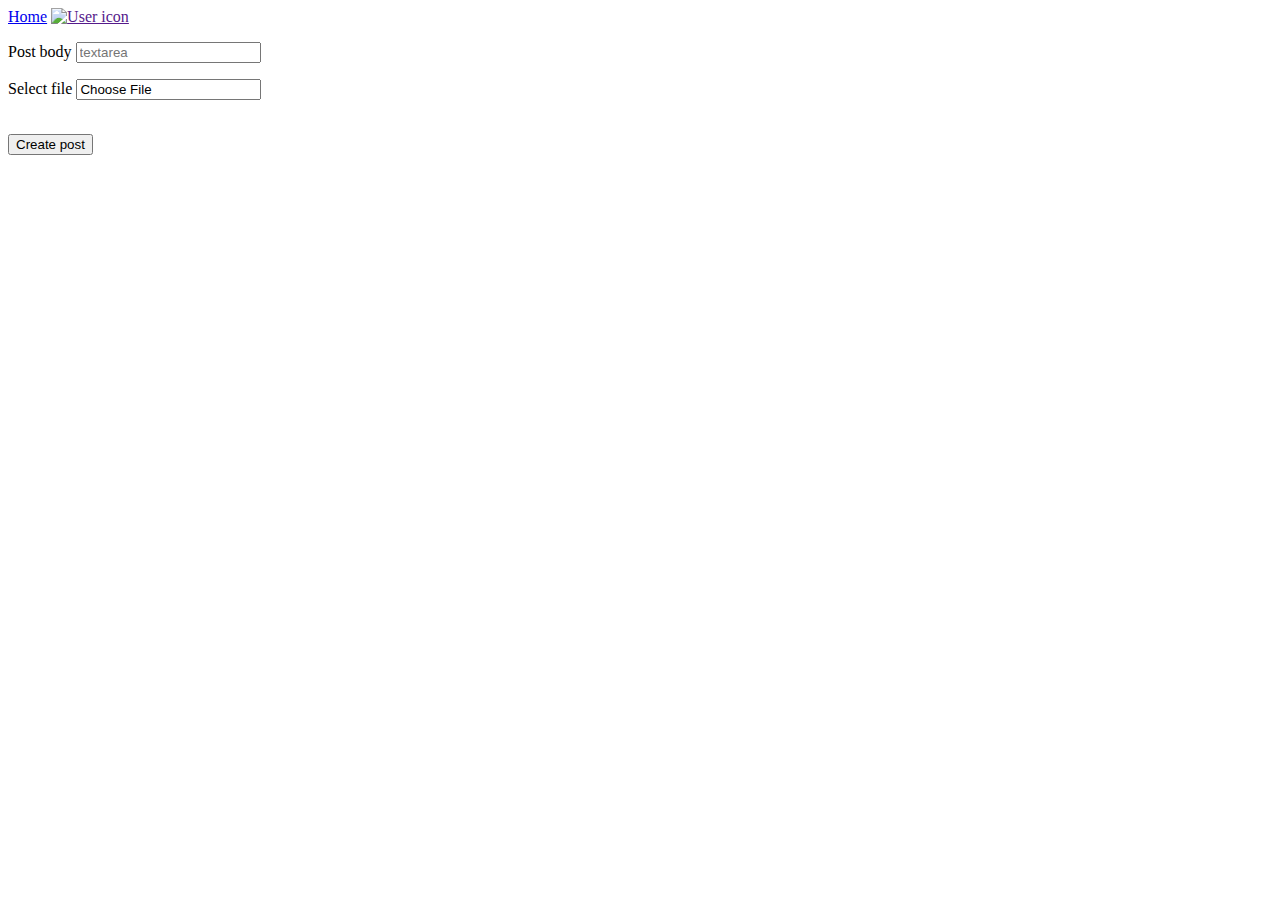
==== addPost.html @ 54f9c4e0 "added addPost file" ====
<!DOCTYPE html>
<html lang="en">

<head>
  <meta charset="UTF-8">
  <title>addPOST</title>
  <link rel="stylesheet" href="res/style.css">
</head>

<body>
<header class="Header">
  <a href="index.html" id="LoginHome">Home</a>
  <a class = user_icon href="" id="Userlogo"><img src="res/images/User%20Icon.png" width="50" height="50" alt="User icon"></a>
</header>
<section class="Login">
  <div>
    <p class="User post">Post body
    <input type="text" required id="textarea" placeholder="textarea"><br></p>

  </div>
  <form action="index.html" class="LoginForm">
    <p class="Select file">Select file
        <input type="Choose file" id="Choose File Button" value="Choose File" onclick=""></p>
      <br>
    <input type="submit" id="Create post Button" value="Create post" onclick="">
  </form>


</section>
</body>

</html>
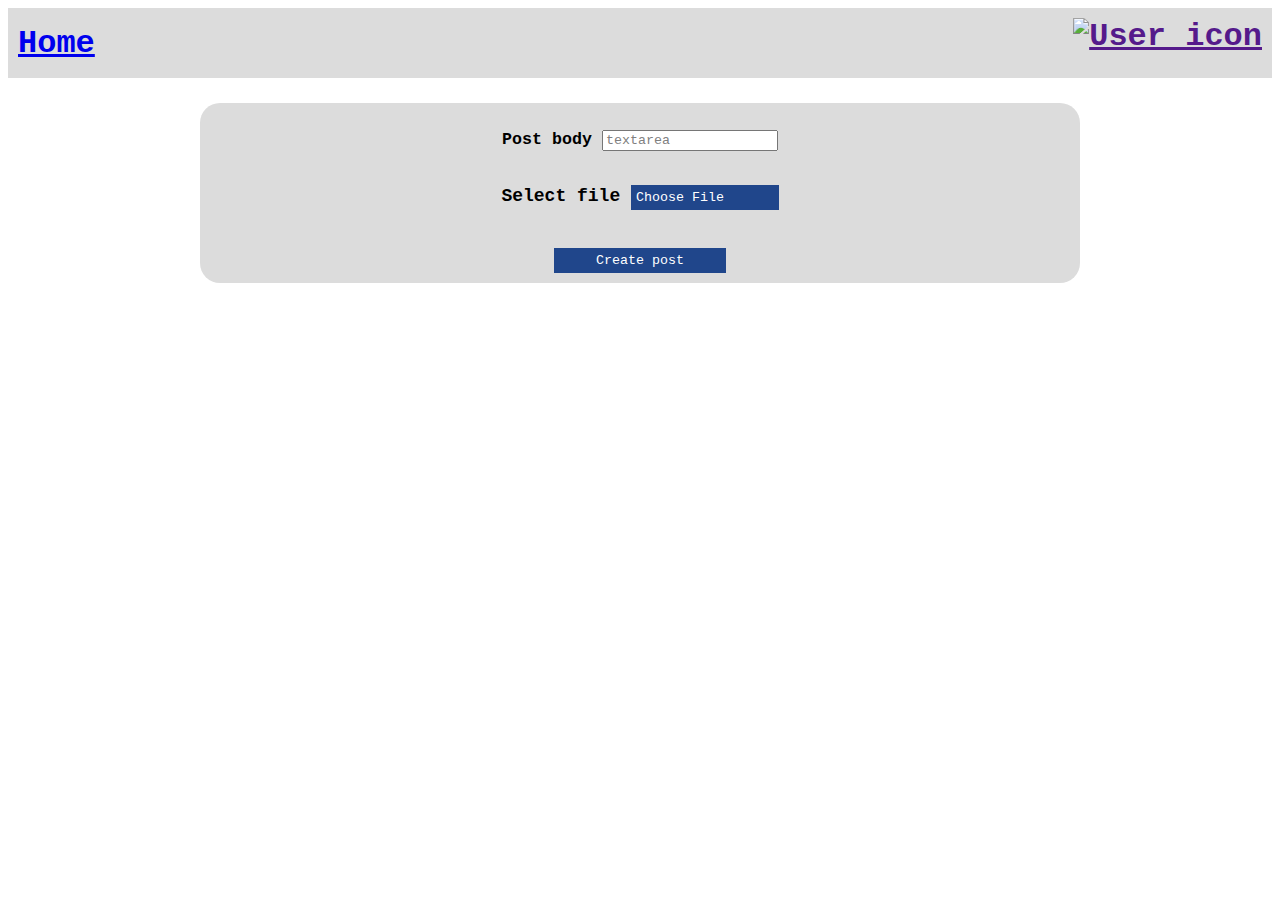
==== commit 7cb73b8d: "commit" ====
--- a/addPost.html
+++ b/addPost.html
@@ -4,7 +4,7 @@
 <head>
   <meta charset="UTF-8">
   <title>addPOST</title>
-  <link rel="stylesheet" href="res/style.css">
+  <link rel="stylesheet" href="res/css/style.css">
 </head>
 
 <body>
--- a/res/css/style.css
+++ b/res/css/style.css
@@ -0,0 +1,95 @@
+* {
+    font-family: 'Courier New', Courier, monospace;
+}
+
+p {
+    line-height: 6px;
+}
+
+::placeholder {
+    color: grey;
+}
+
+div p {
+    font-size: 0.925em;
+}
+
+.Header {
+    font-size: 2em;
+    font-weight: bold;
+    background-color: rgb(220, 220, 220);
+    display: flex;
+    flex-direction: row;
+    justify-content: space-between;
+    align-items: center;
+    padding: 10px;
+}
+
+.Login {
+    display: flex;
+    flex-direction: column;
+    font-size: 1.125em;
+    font-weight: bold;
+    background-color: rgb(220, 220, 220);
+    margin-top: 25px;
+    margin-right: 15vw;
+    margin-left: 15vw;
+    text-align: center;
+    padding: 10px;
+    border-color: red;
+    border-radius: 20px;
+}
+
+.Account {
+    color: rgb(0, 200, 255);
+}
+
+#Userlogo {
+    height: 50px;
+}
+
+#Email {
+    height: 30px;
+    border: none;
+}
+
+#Password {
+    margin: 10px;
+    height: 30px;
+    border: none;
+}
+
+#LoginButton {
+    color: white;
+    background-color: rgb(32, 70, 139);
+    border: none;
+    padding: 5px;
+    width: 25%;
+}
+
+#LoginHome:hover {
+    background-color: yellowgreen;
+}
+
+#Userlogo {
+    height: 50px;
+}
+
+
+#Choose\ File\ Button {
+    color:white;
+    background-color: rgb(32, 70, 139);
+    border:none;
+    padding: 5px;
+    width: 16%;
+
+}
+
+#Create\ post\ Button {
+    color: white;
+    background-color: rgb(32, 70, 139);
+    border: none;
+    padding: 5px;
+    width: 20%;
+}
+
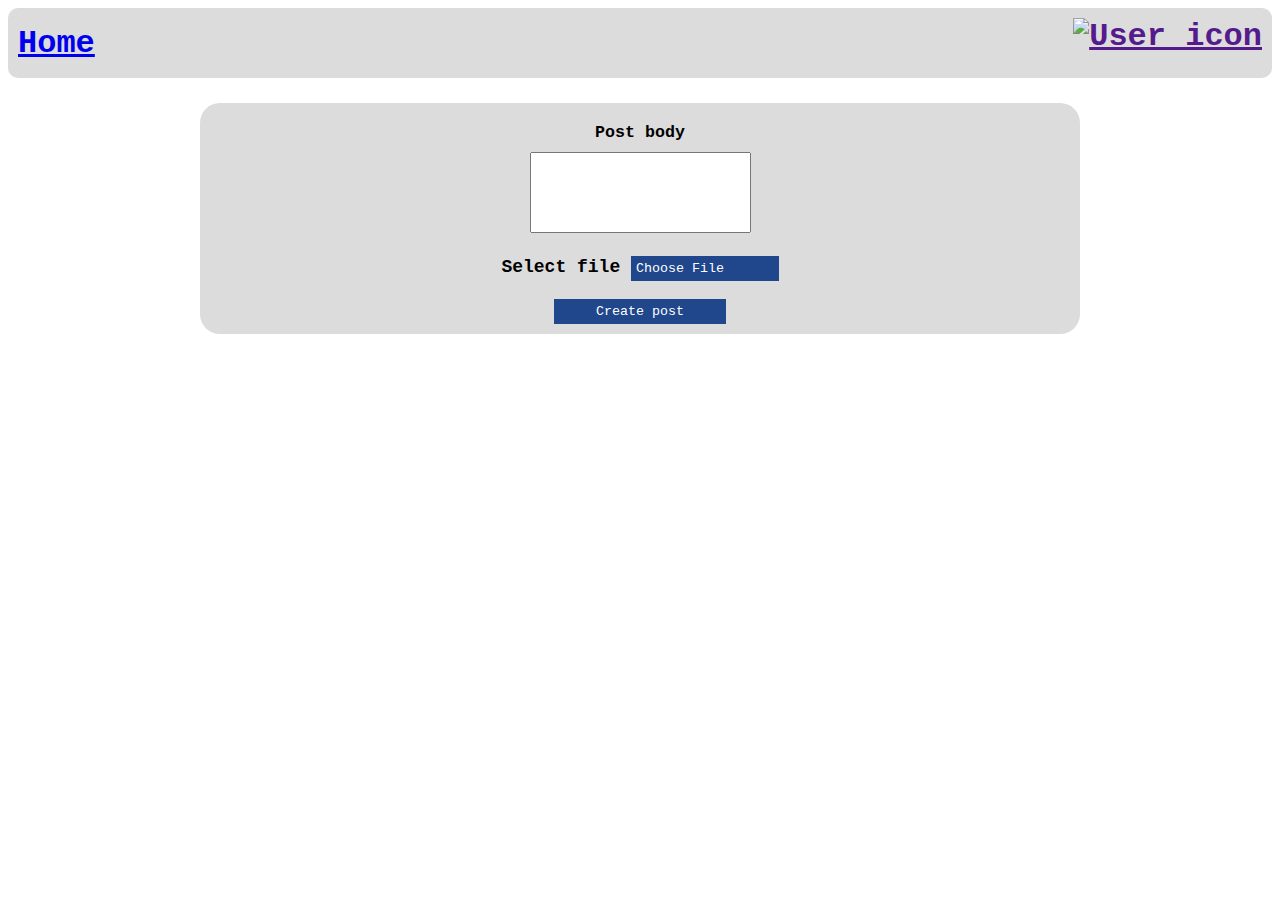
==== commit 589f4a44: "modified textarea" ====
--- a/addPost.html
+++ b/addPost.html
@@ -14,15 +14,19 @@
 </header>
 <section class="Login">
   <div>
-    <p class="User post">Post body
-    <input type="text" required id="textarea" placeholder="textarea"><br></p>
-
+    <p class="Post Body">Post body</p>
+    <style>
+        textarea {
+         resize: none;
+      }
+    </style>
+    <textarea id="textarea" name="textarea" rows="5" cols="25"></textarea>
   </div>
   <form action="index.html" class="LoginForm">
-    <p class="Select file">Select file
-        <input type="Choose file" id="Choose File Button" value="Choose File" onclick=""></p>
-      <br>
-    <input type="submit" id="Create post Button" value="Create post" onclick="">
+      <p class="Select file">Select file
+        <input type="choose file" id="Choose File Button" value="Choose File" onclick=""><br>
+      </p>
+      <input type="submit" id="Create post Button" value="Create post" onclick="">
   </form>
 
 
--- a/res/css/style.css
+++ b/res/css/style.css
@@ -14,15 +14,26 @@
     font-size: 0.925em;
 }
 
+.Aside {
+    background-color: rgb(220, 220, 220);
+    width: 15vw;
+    height: auto;
+    border-radius: 10px;
+}
+
 .Header {
+    border-radius:10px;
     font-size: 2em;
     font-weight: bold;
     background-color: rgb(220, 220, 220);
     display: flex;
     flex-direction: row;
-    justify-content: space-between;
     align-items: center;
     padding: 10px;
+}
+
+.Header :last-child {
+    margin-left:auto;
 }
 
 .Login {
@@ -40,8 +51,57 @@
     border-radius: 20px;
 }
 
+.Section {
+    display: flex;
+    flex-direction: row;
+}
+
+.Article {
+    border-radius: 10px;
+    background-color: rgb(220, 220, 220);
+    display: flex;
+    flex-direction: column;
+    margin:5px;
+    padding:10px;
+}
+
+.UserDate {
+    display: flex;
+    flex-direction:row;
+    align-items: top;
+}
+
+.UserDate :last-child {
+    margin-left:auto;
+}
+
 .Account {
     color: rgb(0, 200, 255);
+}
+
+.Content {
+    display: flex;
+    flex-direction: row;
+    justify-content: space-between;
+    margin-top:10px;
+    margin-bottom: 50px;
+}
+
+.Main {
+    display: flex;
+    flex-direction: column;
+    justify-content: center;
+
+}
+
+.Footer {
+    bottom:0px;
+    width:99vw;
+    border-radius: 10px;
+    display:flex;
+    background-color: rgb(220, 220, 220);
+    position:fixed;
+    justify-content: center;
 }
 
 #Userlogo {
@@ -77,9 +137,9 @@
 
 
 #Choose\ File\ Button {
-    color:white;
+    color: white;
     background-color: rgb(32, 70, 139);
-    border:none;
+    border: none;
     padding: 5px;
     width: 16%;
 
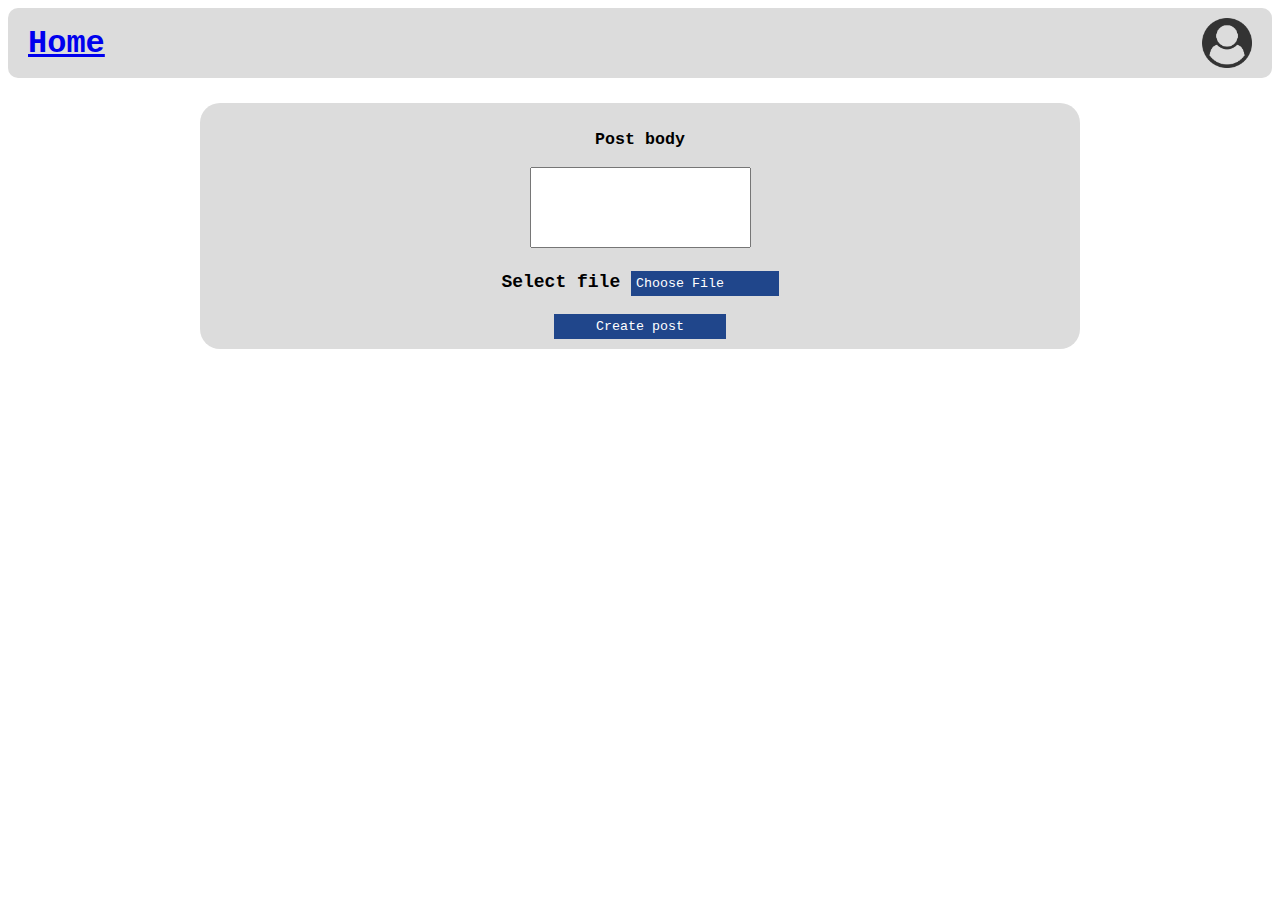
==== commit 4665ba4e: "user logo path added and section" ====
--- a/addPost.html
+++ b/addPost.html
@@ -10,21 +10,23 @@
 <body>
 <header class="Header">
   <a href="index.html" id="LoginHome">Home</a>
-  <a class = user_icon href="" id="Userlogo"><img src="res/images/User%20Icon.png" width="50" height="50" alt="User icon"></a>
+  <a class = user_icon href="" id="Userlogo"><img src="res/images/user_icon.png" width="50" height="50" alt="User icon"></a>
 </header>
 <section class="Login">
   <div>
-    <p class="Post Body">Post body</p>
-    <style>
-        textarea {
-         resize: none;
-      }
-    </style>
-    <textarea id="textarea" name="textarea" rows="5" cols="25"></textarea>
+    <section>
+     <p class="Post Body">Post body </p>
+      <style>
+          textarea {
+           resize: none;
+        }
+     </style>
+      <textarea id="textarea" name="textarea" rows="5" cols="25"></textarea>
+    </section>
   </div>
   <form action="index.html" class="LoginForm">
       <p class="Select file">Select file
-        <input type="choose file" id="Choose File Button" value="Choose File" onclick=""><br>
+          <input type="Choose file" id="Choose File Button" value="Choose File" onclick=""><br>
       </p>
       <input type="submit" id="Create post Button" value="Create post" onclick="">
   </form>
--- a/res/css/style.css
+++ b/res/css/style.css
@@ -3,7 +3,7 @@
 }
 
 p {
-    line-height: 6px;
+    line-height: 1.25;
 }
 
 ::placeholder {
@@ -30,6 +30,7 @@
     flex-direction: row;
     align-items: center;
     padding: 10px;
+    padding-left: 20px;
 }
 
 .Header :last-child {
@@ -84,14 +85,15 @@
     flex-direction: row;
     justify-content: space-between;
     margin-top:10px;
-    margin-bottom: 50px;
+    margin-bottom: 60px;
 }
 
 .Main {
     display: flex;
     flex-direction: column;
     justify-content: center;
-
+    flex:1;
+    align-items: center;
 }
 
 .Footer {
@@ -104,8 +106,9 @@
     justify-content: center;
 }
 
-#Userlogo {
+.user_icon {
     height: 50px;
+    padding-right: 10px;
 }
 
 #Email {
@@ -131,10 +134,9 @@
     background-color: yellowgreen;
 }
 
-#Userlogo {
-    height: 50px;
+#AddPost:hover {
+    background-color: yellowgreen;
 }
-
 
 #Choose\ File\ Button {
     color: white;
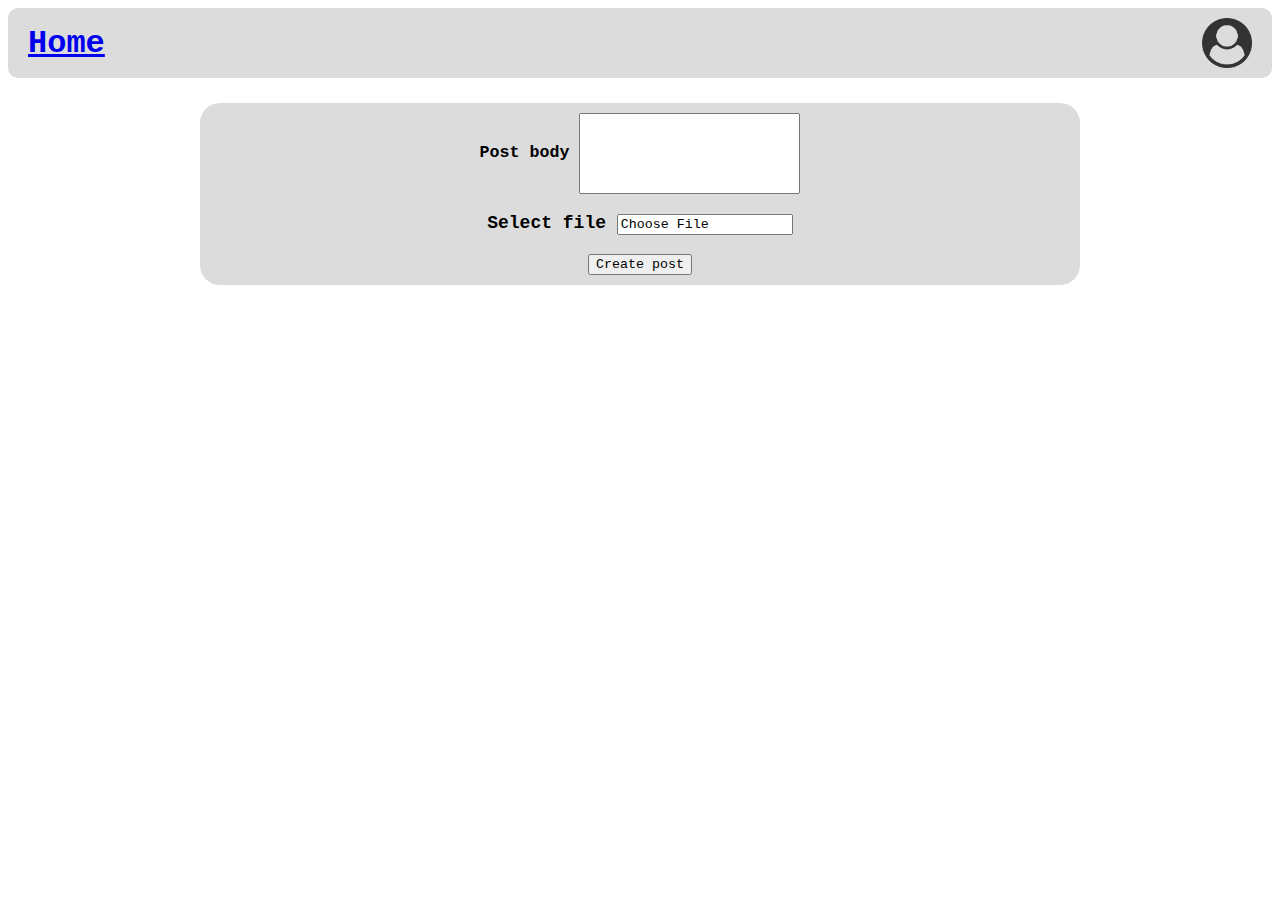
==== commit 89c6c65f: "Fixes & Changes" ====
--- a/addPost.html
+++ b/addPost.html
@@ -10,12 +10,12 @@
 <body>
 <header class="Header">
   <a href="index.html" id="LoginHome">Home</a>
-  <a class = user_icon href="" id="Userlogo"><img src="res/images/user_icon.png" width="50" height="50" alt="User icon"></a>
+  <a class = user_icon href="login.html" id="Userlogo"><img src="res/images/user_icon.png" width="50" height="50" alt="User icon"></a>
 </header>
 <section class="Login">
   <div>
-    <section>
-     <p class="Post Body">Post body </p>
+    <section class="Posting">
+     <p class="PostBody">Post body </p>
       <style>
           textarea {
            resize: none;
--- a/res/css/style.css
+++ b/res/css/style.css
@@ -33,6 +33,7 @@
     padding-left: 20px;
 }
 
+
 .Header :last-child {
     margin-left:auto;
 }
@@ -52,12 +53,12 @@
     border-radius: 20px;
 }
 
-.Section {
+article + section {
     display: flex;
     flex-direction: row;
 }
 
-.Article {
+main > article {
     border-radius: 10px;
     background-color: rgb(220, 220, 220);
     display: flex;
@@ -65,6 +66,7 @@
     margin:5px;
     padding:10px;
 }
+
 
 .UserDate {
     display: flex;
@@ -111,6 +113,17 @@
     padding-right: 10px;
 }
 
+.Posting {
+    display: flex;
+    flex-direction: row;
+    align-items: center;
+    justify-content: center;
+}
+
+.PostBody{
+    padding-right: 10px;
+}
+
 #Email {
     height: 30px;
     border: none;
@@ -138,20 +151,28 @@
     background-color: yellowgreen;
 }
 
-#Choose\ File\ Button {
+
+input[type="file"]::file-selector-button {
     color: white;
     background-color: rgb(32, 70, 139);
-    border: none;
+    border: 2px;
     padding: 5px;
-    width: 16%;
+    width: 50%;
+    position: relative;
+    font-family: 'Courier New', Courier, monospace;
 
 }
 
-#Create\ post\ Button {
-    color: white;
+
+input[type="fileUpload"]::-webkit-file-upload-button {
+    color: blue;
     background-color: rgb(32, 70, 139);
     border: none;
     padding: 5px;
     width: 20%;
+
 }
 
+
+
+
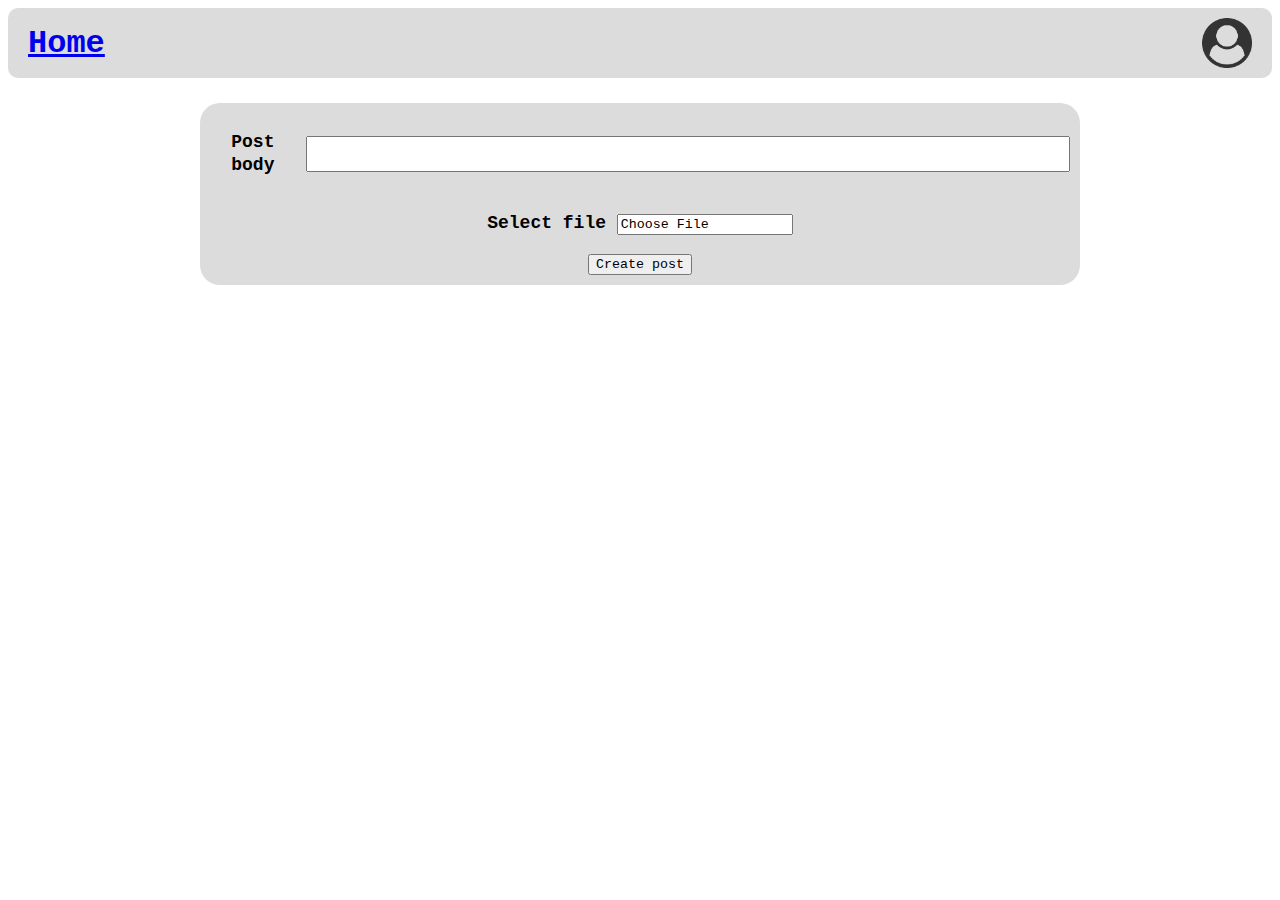
==== commit 32c6d3b9: "Made changes for the phone view" ====
--- a/addPost.html
+++ b/addPost.html
@@ -3,6 +3,7 @@
 
 <head>
   <meta charset="UTF-8">
+  <meta name="viewport" content="width=device-width, initial-scale=1">
   <title>addPOST</title>
   <link rel="stylesheet" href="res/css/style.css">
 </head>
@@ -13,17 +14,10 @@
   <a class = user_icon href="login.html" id="Userlogo"><img src="res/images/user_icon.png" width="50" height="50" alt="User icon"></a>
 </header>
 <section class="Login">
-  <div>
-    <section class="Posting">
-     <p class="PostBody">Post body </p>
-      <style>
-          textarea {
-           resize: none;
-        }
-     </style>
-      <textarea id="textarea" name="textarea" rows="5" cols="25"></textarea>
-    </section>
-  </div>
+  <section class="Posting">
+    <p class="PostBody">Post body </p>
+    <textarea id="textarea" name="textarea"></textarea>
+  </section>
   <form action="index.html" class="LoginForm">
       <p class="Select file">Select file
           <input type="Choose file" id="Choose File Button" value="Choose File" onclick=""><br>
--- a/res/css/style.css
+++ b/res/css/style.css
@@ -151,6 +151,12 @@
     background-color: yellowgreen;
 }
 
+#textarea {
+    width: 100%;
+    height: 100%;
+    resize: none;
+}
+
 
 input[type="file"]::file-selector-button {
     color: white;
